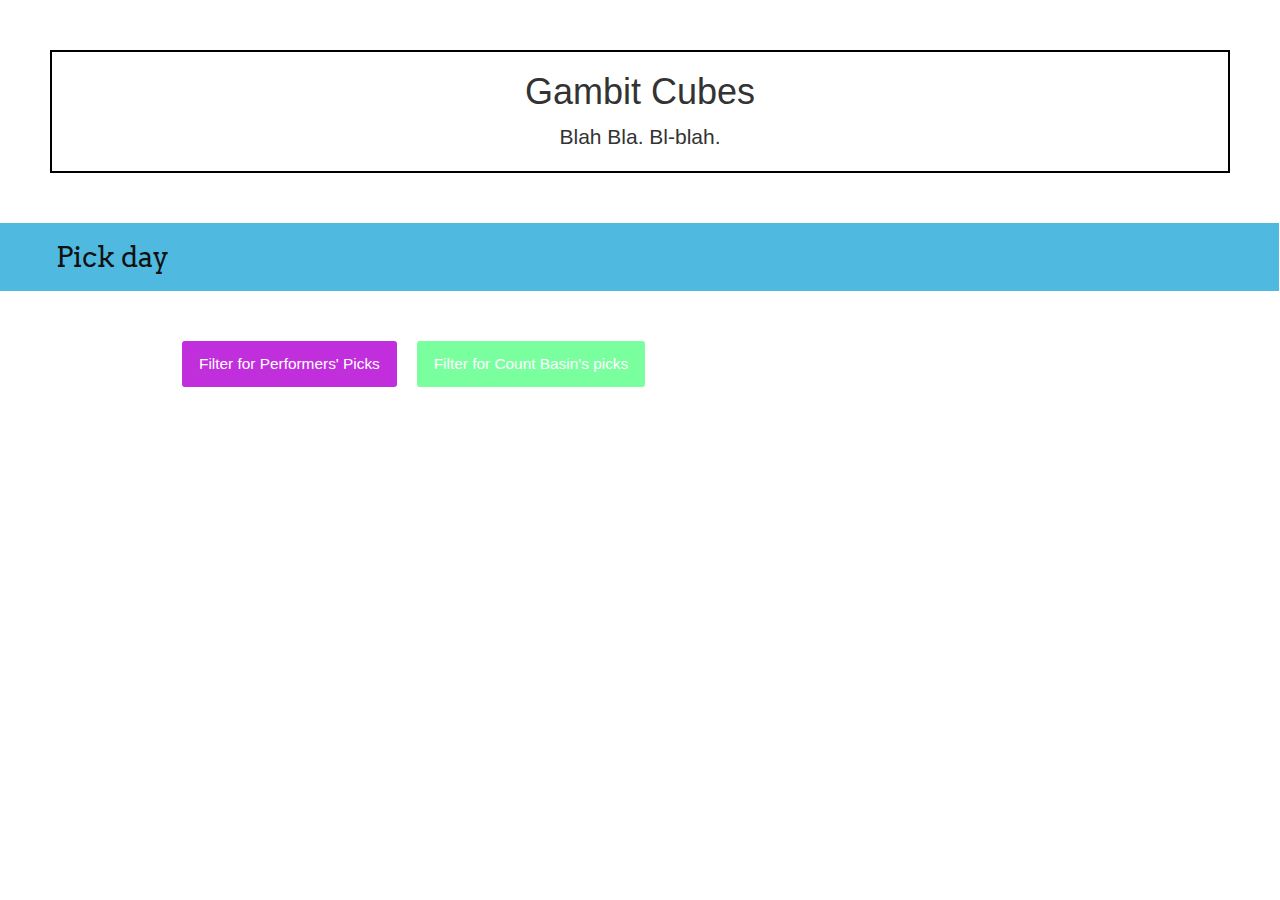
==== starter-template.html @ b2c6dfb7 "Add and style filter button for pick" ====
<!DOCTYPE html>

<html lang="en">
<head>
    <title>Gambit Cubes</title><!-- Bootstrap core CSS -->
    <link href="css/bootstrap/bootstrap.min.css" rel="stylesheet" type="text/css"><!-- Custom styles for this template -->
    <link href="css/starter-template.css" rel="stylesheet" type="text/css">

</head>


<body>
	

        
    <div class="starter-template">
        <h1>Gambit Cubes</h1>

        <p class="lead"Blah blah blah.<br>Blah Bla. Bl-blah.</p>
    </div>
	
	<section id="navigation">
			<div class="date_select_div">
			    <ul class="myMenu">
			    	<li><a href="#">Pick day</a>
				    	<ul>
				        	<li><a href="#">Friday,&nbsp;April 24</a></li>
				            <li><a href="#">Saturday,&nbsp;April 3 </a></li>
				    	</ul>
			    	</li>
		        </ul>
	        </div>

	
								
	        <div class="filters">
	            <button class="performer_pick_button">Filter for Performers' Picks</button>
	            <button class="count_basin_button">Filter for Count Basin's picks</button>
<!-- 	            <button class="band_btn cover_button">Filter for Cover Story subjects</button> -->
	        </div>
	        
	</section>
	
	
	
	<section id="cubes">

		<!-- Cubes for left column -->
		<div class="full_cube" id="day1">

            <div class="cube_column cubes_left">
		            
		            <h1 class="stage_name">Acura Stage</h1>
			      
			        <div class="band_box">
				        <div class="text">
			                <h3>5:15-7:00 PM</h3>
			                <h1>Friday headliner</h1>
				        </div>
		            </div>
		
		            <div class="band_box">
			            <div class="text">
				            <h3>3:10-4:35 PM</h3>
				            <h1>Ruben Blades & Roberta Delgado Orchestra</h1>
			            </div>
		            </div>
		
		            <div class="band_box_basin_pick">
			            <div class="text">
					        <h3>1:35-2:35 PM</h3>
			                <h1>Laura Mvula</h1>
			            </div>
		            </div>
		
		            <div class="band_box">
			            <div class="text">
				            <h3>12:20-1:10 PM</h3>
			                <h1>Wayne Toups</h1>
			            </div>
		            </div>
	            
		        </div>
		        
	<!-- Center column -->	        
	        <div class="cube_column cubes_two">
		        
		            <h1 class="stage_name">Samsung Galaxy Stage</h1>
	            
		        <div class="band_box_basin_pick">
				        <div class="text">
			                <h3>6:15-7:00 PM</h3>
			                <h1>Friday headliner</h1>
				        </div>
		            </div>

		            <div class="band_box">
			            <div class="text">
				            <h3>3:00-3:45 PM</h3>
			                <h1>Another Band</h1>
			            </div>
		            </div>		   

		            
		            <div class="band_box">
			            <div class="text">
				            <h3>1:20-2:10 PM</h3>
			                <h1>Band</h1>
			            </div>
		            </div>		            
		            
		            
		            
		            
            </div>

	        			        
	        <div class="cube_column cubes_right">
			        
			        <h1 class="stage_name">Congo Square Stage</h1>
			      
			        <div class="band_box_basin_pick">
			            <div class="text">
				            <h3>1:20-2:10 PM</h3>
			                <h1>Band</h1>
			            </div>
		            </div>
		
		            <div class="band_box_basin_pick">
			            <div class="text">
				            <h3>1:20-2:10 PM</h3>
			                <h1>Band</h1>
			            </div>
		            </div>
		
		            <div class="band_box">
			            <div class="text">
				            <h3>1:20-2:10 PM</h3>
			                <h1>Band</h1>
			            </div>
		            </div>
		
		            <div class="band_box">
			            <div class="text">
				            <h3>1:20-2:10 PM</h3>
			                <h1>Band</h1>
			            </div>
		            </div>
	        </div>

		</div>
		
<!-- Cubes for second day -->
		<div class="full_cube" id="day2">

            <div class="cubes_left">
		            
		            <h1 class="stage_name">Acura Stage</h1>
			      
			        <div class="band_box">
				        <div class="text">
			                <h3>5:15-7:00 PM</h3>
			                <h1>Saturday headliner</h1>
				        </div>
		            </div>
		
		            <div class="band_box">
			            <div class="text">
				            <h3>3:10-4:35 PM</h3>
				            <h1>Ruben Blades & Roberta Delgado Orchestra</h1>
			            </div>
		            </div>
		
		            <div class="band_box_basin_pick">
			            <div class="text">
					        <h3>1:35-2:35 PM</h3>
			                <h1>Laura Mvula</h1>
			            </div>
		            </div>
		
		            <div class="band_box">
			            <div class="text">
				            <h3>12:20-1:10 PM</h3>
			                <h1>Wayne Toups</h1>
			            </div>
		            </div>
	            
		        </div>
	        
	        <div class="cubes_two">
		            <h1 class="stage_name">Samsung Galaxy Stage</h1>
	            </div>
	        
			        
			        
	        <div class="cubes_right">
			        
			        <h1 class="stage_name">Congo Square Stage</h1>
			      
			        <div class="band_box_basin_pick">
				        <div class="band_name_box">		                Count Basin likes</div>
		                <div class="icon_box">
				            <div class="pick_box"></div>
			            </div>
		                
		            </div>
		
		            <div class="band_box_basin_pick">
<!-- 		            <div class="band count_basin"> -->
		                Band Count Basin likes
		            </div>
		
		            <div class="band_box">
			            <div class="band_name_box">
			                Band, Cover story subject. Include link to cover story.
			            </div>
			            <div class="icon_box">
				            <div class="g_box"></div>
			            </div>
		            </div>
		
		            <div class="band_box">
		                Band
		            </div>
		            
		            <div>test</div>d
	            			        
		        </div>
	        
		</div>

<!-- Cubes for third day -->
		<div class="full_cube" id="day3">

            <div class="cubes_left">
		            
		            <h1 class="stage_name">Acura Stage</h1>
			      
			        <div class="band_box">
				        <div class="text">
			                <h3>5:15-7:00 PM</h3>
			                <h1>Santana</h1>
				        </div>
		            </div>
		
		            <div class="band_box">
			            <div class="text">
				            <h3>3:10-4:35 PM</h3>
				            <h1>Ruben Blades & Roberta Delgado Orchestra</h1>
			            </div>
		            </div>
		
		            <div class="band_box_basin_pick">
			            <div class="text">
					        <h3>1:35-2:35 PM</h3>
			                <h1>Laura Mvula</h1>
			            </div>
		            </div>
		
		            <div class="band_box">
			            <div class="text">
				            <h3>12:20-1:10 PM</h3>
			                <h1>Wayne Toups</h1>
			            </div>
		            </div>
	            
		        </div>
	        
	        <div class="cubes_two">
		            <h1 class="stage_name">Samsung Galaxy Stage</h1>
	            </div>
	        
			        
			        
	        <div class="cubes_right">
			        
			        <h1 class="stage_name">Congo Square Stage</h1>
			      
			        <div class="band_box_basin_pick">
				        <div class="band_name_box">		                Count Basin likes</div>
		                <div class="icon_box">
				            <div class="pick_box"></div>
			            </div>
		                
		            </div>
		
		            <div class="band_box_basin_pick">
<!-- 		            <div class="band count_basin"> -->
		                Band Count Basin likes
		            </div>
		
		            <div class="band_box">
			            <div class="band_name_box">
			                Band, Cover story subject. Include link to cover story.
			            </div>
			            <div class="icon_box">
				            <div class="g_box"></div>
			            </div>
		            </div>
		
		            <div class="band_box">
		                Band
		            </div>
		            
		            <div>test</div>d
	            			        
		        </div>
	        
		</div>


	</section>
	
	
	
	
	
	        <!-- Bootstrap core JavaScript
    ================================================== -->
        <!-- Placed at the end of the document so the pages load faster -->
        <script src="js/jquery-1.11.1.min.js" type="text/javascript">
</script> <!--     <script src="../../dist/js/bootstrap.min.js"></script> -->
         <!-- IE10 viewport hack for Surface/desktop Windows 8 bug -->
        <!--     <script src="../../assets/js/ie10-viewport-bug-workaround.js"></script> -->
         <script src="js/jquery.js" type="text/javascript">
</script>
    </div>
	</section>
	
	
</body>
</html>
---- css/starter-template.css ----
/* Neat 1.7.0
 * http://neat.bourbon.io
 * Copyright 2012-2014 thoughtbot, inc.
 * MIT License */
@import url(http://fonts.googleapis.com/css?family=Arvo:400,700|Oswald:700);
html {
  -webkit-box-sizing: border-box;
  -moz-box-sizing: border-box;
  box-sizing: border-box; }

*, *:before, *:after {
  -webkit-box-sizing: inherit;
  -moz-box-sizing: inherit;
  box-sizing: inherit; }

body {
  background-color: white; }

.starter-template {
  /* 	padding-top:300px; */
  margin: 50px;
  border: 2px solid black;
  text-align: center; }

section#cubes {
  max-width: 68em;
  margin-left: auto;
  margin-right: auto; }
  section#cubes:after {
    content: "";
    display: table;
    clear: both; }
  section#cubes .cubes_left {
    height: 600px;
    background: #c6fdff; }
    @media screen and (max-width: 600px) {
      section#cubes .cubes_left {
        float: left;
        display: block;
        margin-right: 2.3576515979%;
        width: 100%; }
        section#cubes .cubes_left:last-child {
          margin-right: 0; } }
    @media screen and (min-width: 601px) {
      section#cubes .cubes_left {
        float: left;
        display: block;
        margin-right: 2.3576515979%;
        width: 31.7615656014%; }
        section#cubes .cubes_left:last-child {
          margin-right: 0; } }
  section#cubes .cubes_two {
    height: 600px;
    background: #c6fdff; }
    @media screen and (max-width: 600px) {
      section#cubes .cubes_two {
        float: left;
        display: block;
        margin-right: 2.3576515979%;
        width: 100%; }
        section#cubes .cubes_two:last-child {
          margin-right: 0; } }
    @media screen and (min-width: 601px) {
      section#cubes .cubes_two {
        float: left;
        display: block;
        margin-right: 2.3576515979%;
        width: 31.7615656014%; }
        section#cubes .cubes_two:last-child {
          margin-right: 0; } }
  section#cubes .cubes_right {
    height: 600px;
    background: #c6fdff; }
    @media screen and (max-width: 600px) {
      section#cubes .cubes_right {
        float: left;
        display: block;
        margin-right: 2.3576515979%;
        width: 100%; }
        section#cubes .cubes_right:last-child {
          margin-right: 0; } }
    @media screen and (min-width: 601px) {
      section#cubes .cubes_right {
        float: left;
        display: block;
        margin-right: 2.3576515979%;
        width: 31.7615656014%; }
        section#cubes .cubes_right:last-child {
          margin-right: 0; } }
  section#cubes .band_box {
    height: 100px;
    width: 100%;
    display: table;
    vertical-align: middle;
    text-align: center;
    background-color: #7BCAE8;
    background-image: -webkit-linear-gradient(#7BCAE8, #50b9e0);
    background-image: linear-gradient(#7BCAE8, #50b9e0); }
  section#cubes .band_box_basin_pick {
    height: 100px;
    width: 100%;
    display: table;
    vertical-align: middle;
    text-align: center;
    background-color: #adffc4;
    background-image: -webkit-linear-gradient(#adffc4, #7aff9f);
    background-image: linear-gradient(#adffc4, #7aff9f);
    background-image: url("http://placehold.it/65x65");
    background-repeat: no-repeat;
    background-position: 95% 10%;
    background-image: url("http://placehold.it/65x65");
    /* fallback */
    background-repeat: no-repeat;
    background-image: url("http://placehold.it/65x65"), -webkit-gradient(linear, left top, left bottom, from(#adffc4), to(#7aff9f));
    /* Saf4+, Chrome */
    /*
    /*
    	background-image: url(IMAGE_URL), -webkit-linear-gradient(top, #6cab26, #6ceb86); /* Chrome 10+, Saf5.1+ */
    background-image: url(IMAGE_URL), -moz-linear-gradient(top, #6cab26, #6ceb86);
    /* FF3.6+ */
    background-image: url(IMAGE_URL), -ms-linear-gradient(top, #6cab26, #6ceb86);
    /* IE10 */
    background-image: url(IMAGE_URL), -o-linear-gradient(top, #6cab26, #6ceb86);
    /* Opera 11.10+ */
    background-image: url(IMAGE_URL), linear-gradient(top bottom, #6cab26, #6ceb86);
    /* W3C */ }
  section#cubes .text {
    display: table-cell;
    vertical-align: middle; }
  section#cubes h3 {
    font-size: 1.1em;
    text-align: center;
    line-height: .5em;
    font-family: "Arvo", serif;
    font-weight: 700; }
  section#cubes h1 {
    font-size: 2em;
    line-height: 1em;
    font-family: "Oswald", sans-serif; }

.full_cube {
  display: none; }

.band_name_box {
  float: left;
  width: 80%;
  background: gray; }

.icon_box {
  float: right;
  width: 20%;
  height: 90%; }

.g_box {
  content: url(/img/G.svg); }

.pick_box {
  content: url(/img/check.svg);
  width: 100%; }

h1.stage_name {
  font-family: "Arvo", serif;
  font: 400;
  color: #50b9e0;
  text-align: center; }

.date_select_div {
  height: 100px;
  width: 100%; }

/* .myMenu is the class for the whole menu */
.myMenu {
  margin: 0;
  padding: 0;
  width: 100%;
  font-size: 2em;
  font-family: "Arvo", serif;
  font-weight: 400;
  color: white;
  background-color: #7BCAE8; }

/* li is the top level box, the first one you see */
li {
  width: 100%;
  list-style: none;
  float: left;
  font: 12px Arial, Helvetica, sans-serif #111;
  /* li ul is the container for the boxes that come out when the top box is expanded */ }
  li a:link, li a:visited {
    display: block;
    text-decoration: none;
    background-color: #50b9e0;
    padding: 0.5em 2em;
    margin: 0;
    border-right: 1px solid #fff;
    color: #111; }
  li ul {
    width: 100%;
    position: absolute;
    visibility: hidden;
    border-top: 1px solid #fff;
    margin: 0;
    padding: 0; }
    li ul li {
      display: inline;
      float: none; }
      li ul li a:link, li ul li .myMenu li ul li a:visited {
        background-color: #7BCAE8;
        width: auto; }

.myMenu li ul li a:link, .myMenu li ul li a:visited {
  background-color: #7BCAE8;
  width: auto; }

.myMenu li ul li a:hover {
  background-color: #2296c2; }

.filters {
  max-width: 68em;
  margin-left: auto;
  margin-right: auto;
  background-color: white;
  padding: 10px; }
  .filters:after {
    content: "";
    display: table;
    clear: both; }

.band_btn, .count_basin_button, .count_basin_button_clicked, .performer_pick_button, .performer_pick_button_clicked {
  font-size: 1.1em;
  color: white;
  background-color: #50b9e0;
  border: 1 pt;
  border-radius: 3px;
  border-style: solid;
  border-color: #50b9e0;
  padding: 10px 15px 10px 15px;
  margin: 8px; }

.count_basin_button, .count_basin_button_clicked {
  background-color: #7aff9f;
  border-color: #7aff9f; }

.count_basin_button_clicked {
  color: #7aff9f;
  background-color: white; }

.performer_pick_button, .performer_pick_button_clicked {
  background-color: #c12fdd;
  border-color: #c12fdd; }

.performer_pick_button_clicked {
  color: #c12fdd;
  background-color: white; }
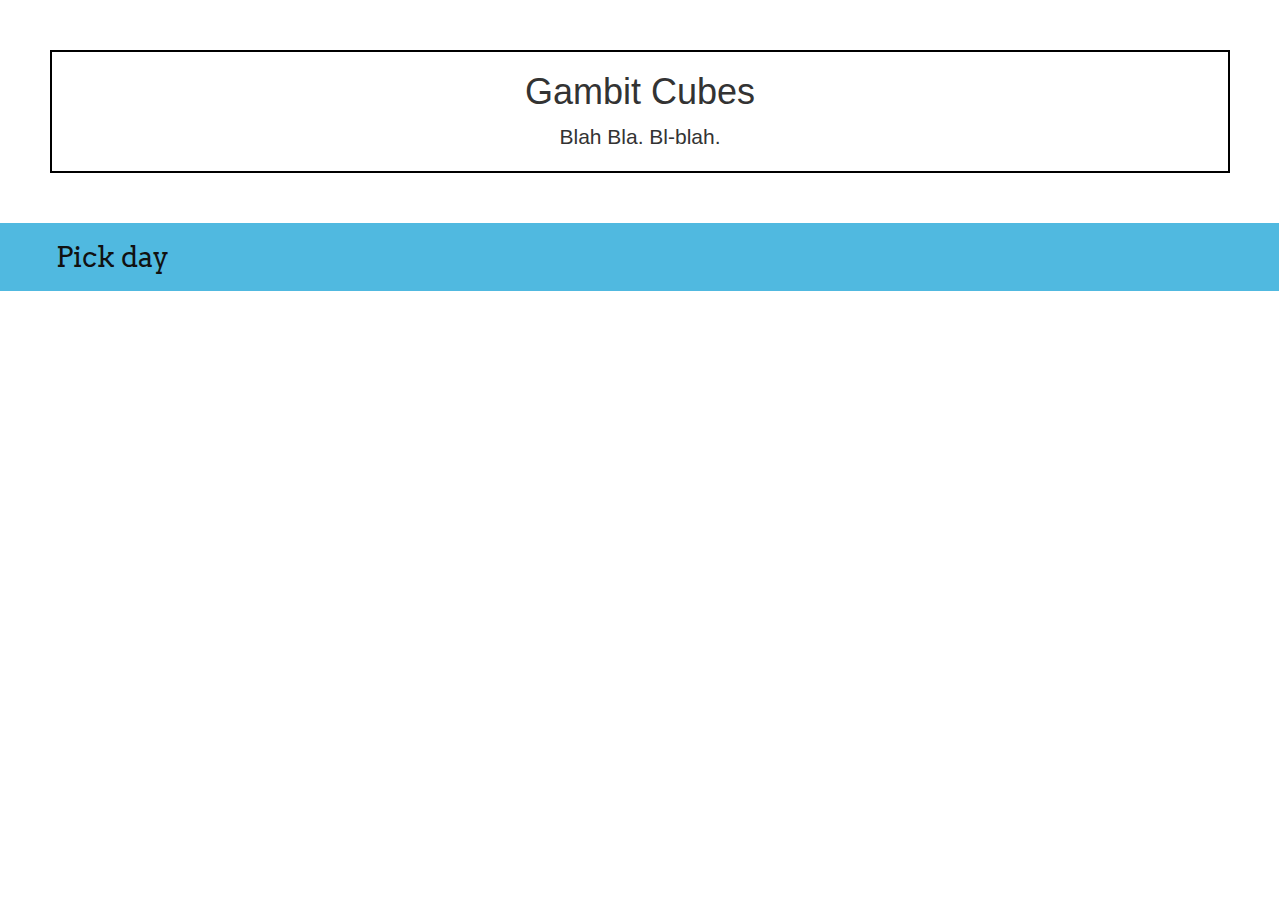
==== commit 8454435f: "xx" ====
--- a/starter-template.html
+++ b/starter-template.html
@@ -79,6 +79,14 @@
 			                <h1>Wayne Toups</h1>
 			            </div>
 		            </div>
+		            
+		            <div class="band_box_performer_pick">
+			            <div class="text">
+				            <h3>12:20-1:10 PM</h3>
+			                <h1>Big Ron</h1>
+			            </div>
+		            </div>
+
 	            
 		        </div>
 		        
--- a/css/starter-template.css
+++ b/css/starter-template.css
@@ -1,7 +1,3 @@
-/* Neat 1.7.0
- * http://neat.bourbon.io
- * Copyright 2012-2014 thoughtbot, inc.
- * MIT License */
 @import url(http://fonts.googleapis.com/css?family=Arvo:400,700|Oswald:700);
 html {
   -webkit-box-sizing: border-box;
@@ -26,10 +22,10 @@
   max-width: 68em;
   margin-left: auto;
   margin-right: auto; }
-  section#cubes:after {
+  section#cubes::after {
+    clear: both;
     content: "";
-    display: table;
-    clear: both; }
+    display: table; }
   section#cubes .cubes_left {
     height: 600px;
     background: #c6fdff; }
@@ -105,25 +101,18 @@
     background-color: #adffc4;
     background-image: -webkit-linear-gradient(#adffc4, #7aff9f);
     background-image: linear-gradient(#adffc4, #7aff9f);
-    background-image: url("http://placehold.it/65x65");
+    background-image: url(CountBasin.svg);
     background-repeat: no-repeat;
-    background-position: 95% 10%;
-    background-image: url("http://placehold.it/65x65");
-    /* fallback */
-    background-repeat: no-repeat;
-    background-image: url("http://placehold.it/65x65"), -webkit-gradient(linear, left top, left bottom, from(#adffc4), to(#7aff9f));
-    /* Saf4+, Chrome */
-    /*
-    /*
-    	background-image: url(IMAGE_URL), -webkit-linear-gradient(top, #6cab26, #6ceb86); /* Chrome 10+, Saf5.1+ */
-    background-image: url(IMAGE_URL), -moz-linear-gradient(top, #6cab26, #6ceb86);
-    /* FF3.6+ */
-    background-image: url(IMAGE_URL), -ms-linear-gradient(top, #6cab26, #6ceb86);
-    /* IE10 */
-    background-image: url(IMAGE_URL), -o-linear-gradient(top, #6cab26, #6ceb86);
-    /* Opera 11.10+ */
-    background-image: url(IMAGE_URL), linear-gradient(top bottom, #6cab26, #6ceb86);
-    /* W3C */ }
+    background-position: 95% 10%; }
+  section#cubes .band_box_performer_pick {
+    height: 100px;
+    width: 100%;
+    display: table;
+    vertical-align: middle;
+    text-align: center;
+    background-color: #ce5be4;
+    background-image: -webkit-linear-gradient(#ce5be4, #c12fdd);
+    background-image: linear-gradient(#ce5be4, #c12fdd); }
   section#cubes .text {
     display: table-cell;
     vertical-align: middle; }
@@ -221,10 +210,10 @@
   margin-right: auto;
   background-color: white;
   padding: 10px; }
-  .filters:after {
+  .filters::after {
+    clear: both;
     content: "";
-    display: table;
-    clear: both; }
+    display: table; }
 
 .band_btn, .count_basin_button, .count_basin_button_clicked, .performer_pick_button, .performer_pick_button_clicked {
   font-size: 1.1em;
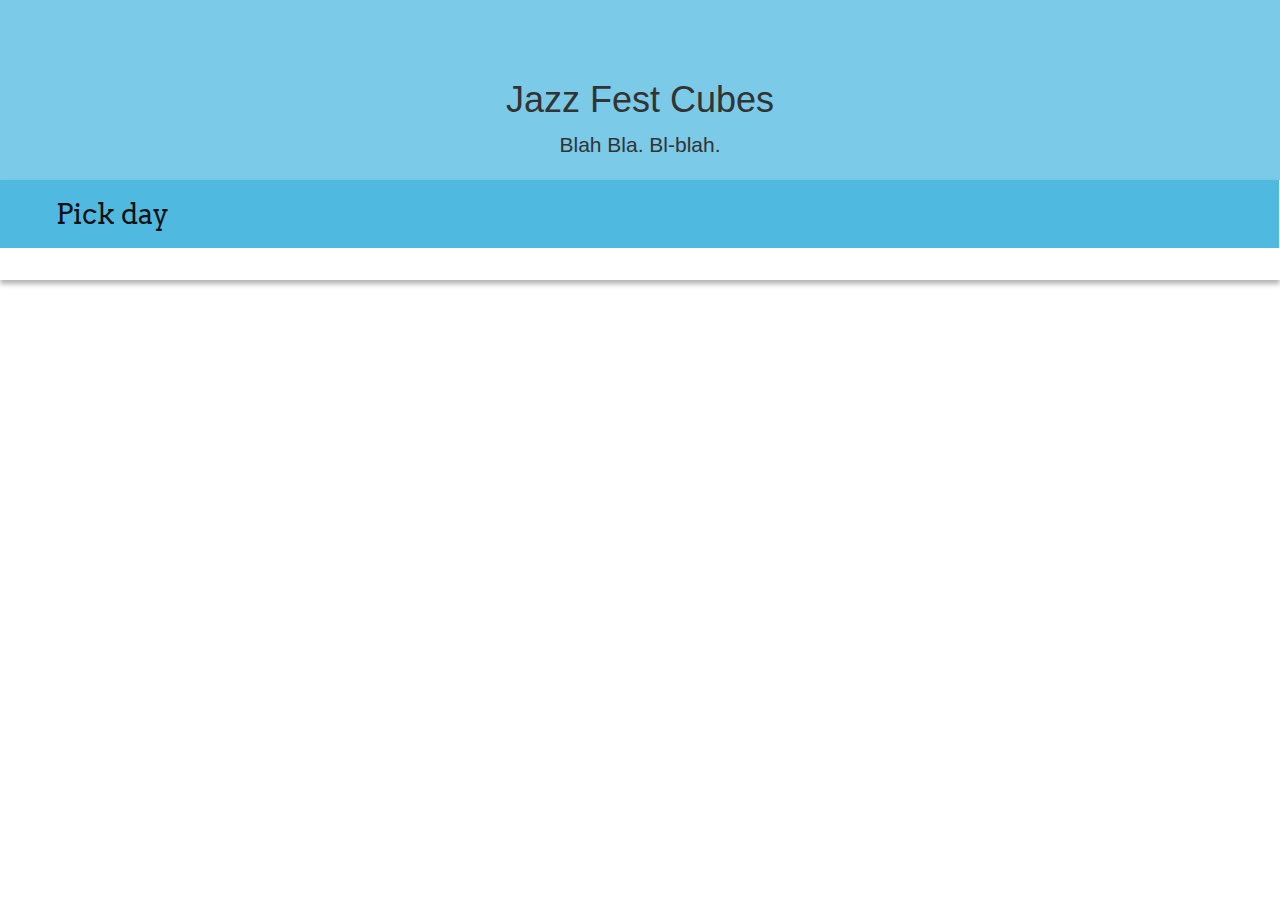
==== commit f09ed5c7: "Header fixed and stays in background" ====
--- a/starter-template.html
+++ b/starter-template.html
@@ -13,312 +13,702 @@
 	
 
         
-    <div class="starter-template">
-        <h1>Gambit Cubes</h1>
+    <header>
+        <h1>Jazz Fest Cubes </h1>
 
         <p class="lead"Blah blah blah.<br>Blah Bla. Bl-blah.</p>
-    </div>
-	
-	<section id="navigation">
-			<div class="date_select_div">
-			    <ul class="myMenu">
-			    	<li><a href="#">Pick day</a>
-				    	<ul>
-				        	<li><a href="#">Friday,&nbsp;April 24</a></li>
-				            <li><a href="#">Saturday,&nbsp;April 3 </a></li>
-				    	</ul>
-			    	</li>
-		        </ul>
-	        </div>
-
-	
-								
-	        <div class="filters">
-	            <button class="performer_pick_button">Filter for Performers' Picks</button>
-	            <button class="count_basin_button">Filter for Count Basin's picks</button>
-<!-- 	            <button class="band_btn cover_button">Filter for Cover Story subjects</button> -->
-	        </div>
-	        
-	</section>
-	
-	
-	
-	<section id="cubes">
-
-		<!-- Cubes for left column -->
-		<div class="full_cube" id="day1">
-
-            <div class="cube_column cubes_left">
-		            
-		            <h1 class="stage_name">Acura Stage</h1>
-			      
-			        <div class="band_box">
-				        <div class="text">
-			                <h3>5:15-7:00 PM</h3>
-			                <h1>Friday headliner</h1>
-				        </div>
-		            </div>
-		
-		            <div class="band_box">
-			            <div class="text">
-				            <h3>3:10-4:35 PM</h3>
-				            <h1>Ruben Blades & Roberta Delgado Orchestra</h1>
-			            </div>
-		            </div>
-		
-		            <div class="band_box_basin_pick">
-			            <div class="text">
-					        <h3>1:35-2:35 PM</h3>
-			                <h1>Laura Mvula</h1>
-			            </div>
-		            </div>
-		
-		            <div class="band_box">
-			            <div class="text">
-				            <h3>12:20-1:10 PM</h3>
-			                <h1>Wayne Toups</h1>
-			            </div>
-		            </div>
-		            
-		            <div class="band_box_performer_pick">
-			            <div class="text">
-				            <h3>12:20-1:10 PM</h3>
-			                <h1>Big Ron</h1>
-			            </div>
-		            </div>
-
-	            
+    </header>
+    
+    <section class="non_header_elements">
+	
+		<section class="navigation">
+				<div class="date_select_div">
+				    <ul class="myMenu">
+				    	<li><a href="#">Pick day</a>
+					    	<ul>
+					        	<li><a href="#">Friday,&nbsp;April 24</a></li>
+					            <li><a href="#">Saturday,&nbsp;April 3 </a></li>
+					    	</ul>
+				    	</li>
+			        </ul>
+		        </div>
+	
+		
+									
+		        <div class="filters">
+		            <button class="performer_pick_button">Filter for Performers' Picks</button>
+		            <button class="count_basin_button">Filter for Count Basin's picks</button>
+	<!-- 	            <button class="band_btn cover_button">Filter for Cover Story subjects</button> -->
 		        </div>
 		        
-	<!-- Center column -->	        
-	        <div class="cube_column cubes_two">
+		</section>
+		
+		<section id="cubes">
+
+			<div class="full_cube" id="day1">
+				
+				<section class="cubes_row">
+	
+		            <div class="cube_column cubes_left">
+				            
+				            <h1 class="stage_name">Acura Stage</h1>
+					      
+					        <div class="band_box">
+						        <div class="text">
+					                <h3>5:15-7:00 PM</h3>
+					                <h1>Friday headliner</h1>
+						        </div>
+				            </div>
+				
+				            <div class="band_box">
+					            <div class="text">
+						            <h3>3:10-4:35 PM</h3>
+						            <h1>Ruben Blades & Roberta Delgado Orchestra</h1>
+					            </div>
+				            </div>
+				
+				            <div class="band_box_basin_pick">
+					            <div class="text">
+							        <h3>1:35-2:35 PM</h3>
+					                <h1>Laura Mvula</h1>
+					            </div>
+				            </div>
+				
+				            <div class="band_box">
+					            <div class="text">
+						            <h3>12:20-1:10 PM</h3>
+					                <h1>Wayne Toups</h1>
+					            </div>
+				            </div>
+				            
+				            <div class="band_box_performer_pick">
+					            <div class="text">
+						            <h3>12:20-1:10 PM</h3>
+					                <h1>Big Ron</h1>
+					            </div>
+				            </div>
+		
+			            
+				        </div>
+			        
+			        <div class="cube_column cubes_two">
+				        
+				            <h1 class="stage_name">Samsung Galaxy Stage</h1>
+			            
+				        <div class="band_box_basin_pick">
+						        <div class="text">
+					                <h3>6:15-7:00 PM</h3>
+					                <h1>Friday headliner</h1>
+						        </div>
+				            </div>
+		
+				            <div class="band_box">
+					            <div class="text">
+						            <h3>3:00-3:45 PM</h3>
+					                <h1>Another Band</h1>
+					            </div>
+				            </div>		   
+		
+				            
+				            <div class="band_box">
+					            <div class="text">
+						            <h3>1:20-2:10 PM</h3>
+					                <h1>Band</h1>
+					            </div>
+				            </div>		            
+				            
+				            
+				            
+				            
+		            </div>
+	
+			        <div class="cube_column cubes_right">
+					        
+					        <h1 class="stage_name">Congo Square Stage</h1>
+					      
+					        <div class="band_box_basin_pick">
+					            <div class="text">
+						            <h3>1:20-2:10 PM</h3>
+					                <h1>Band</h1>
+					            </div>
+				            </div>
+				
+				            <div class="band_box_basin_pick">
+					            <div class="text">
+						            <h3>1:20-2:10 PM</h3>
+					                <h1>Band</h1>
+					            </div>
+				            </div>
+				
+				            <div class="band_box">
+					            <div class="text">
+						            <h3>1:20-2:10 PM</h3>
+					                <h1>Band</h1>
+					            </div>
+				            </div>
+				
+				            <div class="band_box">
+					            <div class="text">
+						            <h3>1:20-2:10 PM</h3>
+					                <h1>Band</h1>
+					            </div>
+				            </div>
+			        </div>
+		        	        
+		            <div class="cube_column cubes_4">
+				            
+				            <h1 class="stage_name">Stage 4</h1>
+					      
+					        <div class="band_box">
+						        <div class="text">
+					                <h3>5:15-7:00 PM</h3>
+					                <h1>Friday headliner</h1>
+						        </div>
+				            </div>
+				
+				            <div class="band_box">
+					            <div class="text">
+						            <h3>3:10-4:35 PM</h3>
+						            <h1>Ruben Blades & Roberta Delgado Orchestra</h1>
+					            </div>
+				            </div>
+				
+				            <div class="band_box_basin_pick">
+					            <div class="text">
+							        <h3>1:35-2:35 PM</h3>
+					                <h1>Laura Mvula</h1>
+					            </div>
+				            </div>
+				
+				            <div class="band_box">
+					            <div class="text">
+						            <h3>12:20-1:10 PM</h3>
+					                <h1>Wayne Toups</h1>
+					            </div>
+				            </div>
+				            
+				            <div class="band_box_performer_pick">
+					            <div class="text">
+						            <h3>12:20-1:10 PM</h3>
+					                <h1>Big Ron</h1>
+					            </div>
+				            </div>
+		
+			            
+				        </div>
+		            
+				</section>
+				
+				
+				<section class="cubes_row">
+	
+		            <div class="cube_column cubes_5">
+				            
+				            <h1 class="stage_name">Stage 5</h1>
+					      
+					        <div class="band_box">
+						        <div class="text">
+					                <h3>5:15-7:00 PM</h3>
+					                <h1>Friday headliner</h1>
+						        </div>
+				            </div>
+				
+				            <div class="band_box">
+					            <div class="text">
+						            <h3>3:10-4:35 PM</h3>
+						            <h1>Ruben Blades & Roberta Delgado Orchestra</h1>
+					            </div>
+				            </div>
+				
+				            <div class="band_box_basin_pick">
+					            <div class="text">
+							        <h3>1:35-2:35 PM</h3>
+					                <h1>Laura Mvula</h1>
+					            </div>
+				            </div>
+				
+				            <div class="band_box">
+					            <div class="text">
+						            <h3>12:20-1:10 PM</h3>
+					                <h1>Wayne Toups</h1>
+					            </div>
+				            </div>
+				            
+				            <div class="band_box_performer_pick">
+					            <div class="text">
+						            <h3>12:20-1:10 PM</h3>
+					                <h1>Big Ron</h1>
+					            </div>
+				            </div>
+		
+			            
+				        </div>
+	            
+		            <div class="cube_column cubes_6">
+				            
+				            <h1 class="stage_name">Stage 6</h1>
+					      
+					        <div class="band_box">
+						        <div class="text">
+					                <h3>5:15-7:00 PM</h3>
+					                <h1>Friday headliner</h1>
+						        </div>
+				            </div>
+				
+				            <div class="band_box">
+					            <div class="text">
+						            <h3>3:10-4:35 PM</h3>
+						            <h1>Ruben Blades & Roberta Delgado Orchestra</h1>
+					            </div>
+				            </div>
+				
+				            <div class="band_box_basin_pick">
+					            <div class="text">
+							        <h3>1:35-2:35 PM</h3>
+					                <h1>Laura Mvula</h1>
+					            </div>
+				            </div>
+				
+				            <div class="band_box">
+					            <div class="text">
+						            <h3>12:20-1:10 PM</h3>
+					                <h1>Wayne Toups</h1>
+					            </div>
+				            </div>
+				            
+				            <div class="band_box_performer_pick">
+					            <div class="text">
+						            <h3>12:20-1:10 PM</h3>
+					                <h1>Big Ron</h1>
+					            </div>
+				            </div>
+		
+			            
+				        </div>
+		            
+		            <div class="cube_column cubes_7">
+				            
+				            <h1 class="stage_name">Stage 7</h1>
+					      
+					        <div class="band_box">
+						        <div class="text">
+					                <h3>5:15-7:00 PM</h3>
+					                <h1>Friday headliner</h1>
+						        </div>
+				            </div>
+				
+				            <div class="band_box">
+					            <div class="text">
+						            <h3>3:10-4:35 PM</h3>
+						            <h1>Ruben Blades & Roberta Delgado Orchestra</h1>
+					            </div>
+				            </div>
+				
+				            <div class="band_box_basin_pick">
+					            <div class="text">
+							        <h3>1:35-2:35 PM</h3>
+					                <h1>Laura Mvula</h1>
+					            </div>
+				            </div>
+				
+				            <div class="band_box">
+					            <div class="text">
+						            <h3>12:20-1:10 PM</h3>
+					                <h1>Wayne Toups</h1>
+					            </div>
+				            </div>
+				            
+				            <div class="band_box_performer_pick">
+					            <div class="text">
+						            <h3>12:20-1:10 PM</h3>
+					                <h1>Big Ron</h1>
+					            </div>
+				            </div>
+		
+			            
+				        </div>
+	            
+		            <div class="cube_column cubes_8">
+				            
+				            <h1 class="stage_name">Stage 8</h1>
+					      
+					        <div class="band_box">
+						        <div class="text">
+					                <h3>5:15-7:00 PM</h3>
+					                <h1>Friday headliner</h1>
+						        </div>
+				            </div>
+				
+				            <div class="band_box">
+					            <div class="text">
+						            <h3>3:10-4:35 PM</h3>
+						            <h1>Ruben Blades & Roberta Delgado Orchestra</h1>
+					            </div>
+				            </div>
+				
+				            <div class="band_box_basin_pick">
+					            <div class="text">
+							        <h3>1:35-2:35 PM</h3>
+					                <h1>Laura Mvula</h1>
+					            </div>
+				            </div>
+				
+				            <div class="band_box">
+					            <div class="text">
+						            <h3>12:20-1:10 PM</h3>
+					                <h1>Wayne Toups</h1>
+					            </div>
+				            </div>
+				            
+				            <div class="band_box_performer_pick">
+					            <div class="text">
+						            <h3>12:20-1:10 PM</h3>
+					                <h1>Big Ron</h1>
+					            </div>
+				            </div>
+		
+			            
+				        </div>
+		            
+				</section>
+				
+	
+				<section class="cubes_row">
+	            
+		            <div class="cube_column cubes_9">
+				            
+				            <h1 class="stage_name">Stage 9</h1>
+					      
+					        <div class="band_box">
+						        <div class="text">
+					                <h3>5:15-7:00 PM</h3>
+					                <h1>Friday headliner</h1>
+						        </div>
+				            </div>
+				
+				            <div class="band_box">
+					            <div class="text">
+						            <h3>3:10-4:35 PM</h3>
+						            <h1>Ruben Blades & Roberta Delgado Orchestra</h1>
+					            </div>
+				            </div>
+				
+				            <div class="band_box_basin_pick">
+					            <div class="text">
+							        <h3>1:35-2:35 PM</h3>
+					                <h1>Laura Mvula</h1>
+					            </div>
+				            </div>
+				
+				            <div class="band_box">
+					            <div class="text">
+						            <h3>12:20-1:10 PM</h3>
+					                <h1>Wayne Toups</h1>
+					            </div>
+				            </div>
+				            
+				            <div class="band_box_performer_pick">
+					            <div class="text">
+						            <h3>12:20-1:10 PM</h3>
+					                <h1>Big Ron</h1>
+					            </div>
+				            </div>
+		
+			            
+				        </div>
+					            
+		            <div class="cube_column cubes_10">
+				            
+				            <h1 class="stage_name">Stage 10</h1>
+					      
+					        <div class="band_box">
+						        <div class="text">
+					                <h3>5:15-7:00 PM</h3>
+					                <h1>Friday headliner</h1>
+						        </div>
+				            </div>
+				
+				            <div class="band_box">
+					            <div class="text">
+						            <h3>3:10-4:35 PM</h3>
+						            <h1>Ruben Blades & Roberta Delgado Orchestra</h1>
+					            </div>
+				            </div>
+				
+				            <div class="band_box_basin_pick">
+					            <div class="text">
+							        <h3>1:35-2:35 PM</h3>
+					                <h1>Laura Mvula</h1>
+					            </div>
+				            </div>
+				
+				            <div class="band_box">
+					            <div class="text">
+						            <h3>12:20-1:10 PM</h3>
+					                <h1>Wayne Toups</h1>
+					            </div>
+				            </div>
+				            
+				            <div class="band_box_performer_pick">
+					            <div class="text">
+						            <h3>12:20-1:10 PM</h3>
+					                <h1>Big Ron</h1>
+					            </div>
+				            </div>
+		
+			            
+				        </div>
+	            
+		            <div class="cube_column cubes_11">
+				            
+				            <h1 class="stage_name">Stage 11</h1>
+					      
+					        <div class="band_box">
+						        <div class="text">
+					                <h3>5:15-7:00 PM</h3>
+					                <h1>Friday headliner</h1>
+						        </div>
+				            </div>
+				
+				            <div class="band_box">
+					            <div class="text">
+						            <h3>3:10-4:35 PM</h3>
+						            <h1>Ruben Blades & Roberta Delgado Orchestra</h1>
+					            </div>
+				            </div>
+				
+				            <div class="band_box_basin_pick">
+					            <div class="text">
+							        <h3>1:35-2:35 PM</h3>
+					                <h1>Laura Mvula</h1>
+					            </div>
+				            </div>
+				
+				            <div class="band_box">
+					            <div class="text">
+						            <h3>12:20-1:10 PM</h3>
+					                <h1>Wayne Toups</h1>
+					            </div>
+				            </div>
+				            
+				            <div class="band_box_performer_pick">
+					            <div class="text">
+						            <h3>12:20-1:10 PM</h3>
+					                <h1>Big Ron</h1>
+					            </div>
+				            </div>
+		
+			            
+				        </div>
+	            
+		            <div class="cube_column cubes_12">
+				            
+				            <h1 class="stage_name">Stage 12</h1>
+					      
+					        <div class="band_box">
+						        <div class="text">
+					                <h3>5:15-7:00 PM</h3>
+					                <h1>Friday headliner</h1>
+						        </div>
+				            </div>
+				
+				            <div class="band_box">
+					            <div class="text">
+						            <h3>3:10-4:35 PM</h3>
+						            <h1>Ruben Blades & Roberta Delgado Orchestra</h1>
+					            </div>
+				            </div>
+				
+				            <div class="band_box_basin_pick">
+					            <div class="text">
+							        <h3>1:35-2:35 PM</h3>
+					                <h1>Laura Mvula</h1>
+					            </div>
+				            </div>
+				
+				            <div class="band_box">
+					            <div class="text">
+						            <h3>12:20-1:10 PM</h3>
+					                <h1>Wayne Toups</h1>
+					            </div>
+				            </div>
+				            
+				            <div class="band_box_performer_pick">
+					            <div class="text">
+						            <h3>12:20-1:10 PM</h3>
+					                <h1>Big Ron</h1>
+					            </div>
+				            </div>
+		
+			            
+				        </div>
+		            
+	            </section>
+	            
+			</div>
+		
+			<!-- Cubes for second day -->
+			<div class="full_cube" id="day2">
+	
+	            <div class="cubes_left">
+			            
+			            <h1 class="stage_name">Acura Stage</h1>
+				      
+				        <div class="band_box">
+					        <div class="text">
+				                <h3>5:15-7:00 PM</h3>
+				                <h1>Saturday headliner</h1>
+					        </div>
+			            </div>
+			
+			            <div class="band_box">
+				            <div class="text">
+					            <h3>3:10-4:35 PM</h3>
+					            <h1>Ruben Blades & Roberta Delgado Orchestra</h1>
+				            </div>
+			            </div>
+			
+			            <div class="band_box_basin_pick">
+				            <div class="text">
+						        <h3>1:35-2:35 PM</h3>
+				                <h1>Laura Mvula</h1>
+				            </div>
+			            </div>
+			
+			            <div class="band_box">
+				            <div class="text">
+					            <h3>12:20-1:10 PM</h3>
+				                <h1>Wayne Toups</h1>
+				            </div>
+			            </div>
+		            
+			        </div>
 		        
-		            <h1 class="stage_name">Samsung Galaxy Stage</h1>
-	            
-		        <div class="band_box_basin_pick">
-				        <div class="text">
-			                <h3>6:15-7:00 PM</h3>
-			                <h1>Friday headliner</h1>
-				        </div>
+		        <div class="cubes_two">
+			            <h1 class="stage_name">Samsung Galaxy Stage</h1>
 		            </div>
-
-		            <div class="band_box">
-			            <div class="text">
-				            <h3>3:00-3:45 PM</h3>
-			                <h1>Another Band</h1>
-			            </div>
-		            </div>		   
-
+		        
+				        
+				        
+		        <div class="cubes_right">
+				        
+				        <h1 class="stage_name">Congo Square Stage</h1>
+				      
+				        <div class="band_box_basin_pick">
+					        <div class="band_name_box">		                Count Basin likes</div>
+			                <div class="icon_box">
+					            <div class="pick_box"></div>
+				            </div>
+			                
+			            </div>
+			
+			            <div class="band_box_basin_pick">
+	<!-- 		            <div class="band count_basin"> -->
+			                Band Count Basin likes
+			            </div>
+			
+			            <div class="band_box">
+				            <div class="band_name_box">
+				                Band, Cover story subject. Include link to cover story.
+				            </div>
+				            <div class="icon_box">
+					            <div class="g_box"></div>
+				            </div>
+			            </div>
+			
+			            <div class="band_box">
+			                Band
+			            </div>
+			            
+			            <div>test</div>d
+		            			        
+			        </div>
+		        
+			</div>
+
+			<!-- Cubes for third day -->
+			<div class="full_cube" id="day3">
+	
+	            <div class="cubes_left">
+			            
+			            <h1 class="stage_name">Acura Stage</h1>
+				      
+				        <div class="band_box">
+					        <div class="text">
+				                <h3>5:15-7:00 PM</h3>
+				                <h1>Santana</h1>
+					        </div>
+			            </div>
+			
+			            <div class="band_box">
+				            <div class="text">
+					            <h3>3:10-4:35 PM</h3>
+					            <h1>Ruben Blades & Roberta Delgado Orchestra</h1>
+				            </div>
+			            </div>
+			
+			            <div class="band_box_basin_pick">
+				            <div class="text">
+						        <h3>1:35-2:35 PM</h3>
+				                <h1>Laura Mvula</h1>
+				            </div>
+			            </div>
+			
+			            <div class="band_box">
+				            <div class="text">
+					            <h3>12:20-1:10 PM</h3>
+				                <h1>Wayne Toups</h1>
+				            </div>
+			            </div>
 		            
-		            <div class="band_box">
-			            <div class="text">
-				            <h3>1:20-2:10 PM</h3>
-			                <h1>Band</h1>
-			            </div>
-		            </div>		            
-		            
-		            
-		            
-		            
-            </div>
-
-	        			        
-	        <div class="cube_column cubes_right">
-			        
-			        <h1 class="stage_name">Congo Square Stage</h1>
-			      
-			        <div class="band_box_basin_pick">
-			            <div class="text">
-				            <h3>1:20-2:10 PM</h3>
-			                <h1>Band</h1>
-			            </div>
+			        </div>
+		        
+		        <div class="cubes_two">
+			            <h1 class="stage_name">Samsung Galaxy Stage</h1>
 		            </div>
-		
-		            <div class="band_box_basin_pick">
-			            <div class="text">
-				            <h3>1:20-2:10 PM</h3>
-			                <h1>Band</h1>
-			            </div>
-		            </div>
-		
-		            <div class="band_box">
-			            <div class="text">
-				            <h3>1:20-2:10 PM</h3>
-			                <h1>Band</h1>
-			            </div>
-		            </div>
-		
-		            <div class="band_box">
-			            <div class="text">
-				            <h3>1:20-2:10 PM</h3>
-			                <h1>Band</h1>
-			            </div>
-		            </div>
-	        </div>
-
-		</div>
-		
-<!-- Cubes for second day -->
-		<div class="full_cube" id="day2">
-
-            <div class="cubes_left">
-		            
-		            <h1 class="stage_name">Acura Stage</h1>
-			      
-			        <div class="band_box">
-				        <div class="text">
-			                <h3>5:15-7:00 PM</h3>
-			                <h1>Saturday headliner</h1>
-				        </div>
-		            </div>
-		
-		            <div class="band_box">
-			            <div class="text">
-				            <h3>3:10-4:35 PM</h3>
-				            <h1>Ruben Blades & Roberta Delgado Orchestra</h1>
-			            </div>
-		            </div>
-		
-		            <div class="band_box_basin_pick">
-			            <div class="text">
-					        <h3>1:35-2:35 PM</h3>
-			                <h1>Laura Mvula</h1>
-			            </div>
-		            </div>
-		
-		            <div class="band_box">
-			            <div class="text">
-				            <h3>12:20-1:10 PM</h3>
-			                <h1>Wayne Toups</h1>
-			            </div>
-		            </div>
-	            
-		        </div>
-	        
-	        <div class="cubes_two">
-		            <h1 class="stage_name">Samsung Galaxy Stage</h1>
-	            </div>
-	        
-			        
-			        
-	        <div class="cubes_right">
-			        
-			        <h1 class="stage_name">Congo Square Stage</h1>
-			      
-			        <div class="band_box_basin_pick">
-				        <div class="band_name_box">		                Count Basin likes</div>
-		                <div class="icon_box">
-				            <div class="pick_box"></div>
-			            </div>
-		                
-		            </div>
-		
-		            <div class="band_box_basin_pick">
-<!-- 		            <div class="band count_basin"> -->
-		                Band Count Basin likes
-		            </div>
-		
-		            <div class="band_box">
-			            <div class="band_name_box">
-			                Band, Cover story subject. Include link to cover story.
-			            </div>
-			            <div class="icon_box">
-				            <div class="g_box"></div>
-			            </div>
-		            </div>
-		
-		            <div class="band_box">
-		                Band
-		            </div>
-		            
-		            <div>test</div>d
-	            			        
-		        </div>
-	        
-		</div>
-
-<!-- Cubes for third day -->
-		<div class="full_cube" id="day3">
-
-            <div class="cubes_left">
-		            
-		            <h1 class="stage_name">Acura Stage</h1>
-			      
-			        <div class="band_box">
-				        <div class="text">
-			                <h3>5:15-7:00 PM</h3>
-			                <h1>Santana</h1>
-				        </div>
-		            </div>
-		
-		            <div class="band_box">
-			            <div class="text">
-				            <h3>3:10-4:35 PM</h3>
-				            <h1>Ruben Blades & Roberta Delgado Orchestra</h1>
-			            </div>
-		            </div>
-		
-		            <div class="band_box_basin_pick">
-			            <div class="text">
-					        <h3>1:35-2:35 PM</h3>
-			                <h1>Laura Mvula</h1>
-			            </div>
-		            </div>
-		
-		            <div class="band_box">
-			            <div class="text">
-				            <h3>12:20-1:10 PM</h3>
-			                <h1>Wayne Toups</h1>
-			            </div>
-		            </div>
-	            
-		        </div>
-	        
-	        <div class="cubes_two">
-		            <h1 class="stage_name">Samsung Galaxy Stage</h1>
-	            </div>
-	        
-			        
-			        
-	        <div class="cubes_right">
-			        
-			        <h1 class="stage_name">Congo Square Stage</h1>
-			      
-			        <div class="band_box_basin_pick">
-				        <div class="band_name_box">		                Count Basin likes</div>
-		                <div class="icon_box">
-				            <div class="pick_box"></div>
-			            </div>
-		                
-		            </div>
-		
-		            <div class="band_box_basin_pick">
-<!-- 		            <div class="band count_basin"> -->
-		                Band Count Basin likes
-		            </div>
-		
-		            <div class="band_box">
-			            <div class="band_name_box">
-			                Band, Cover story subject. Include link to cover story.
-			            </div>
-			            <div class="icon_box">
-				            <div class="g_box"></div>
-			            </div>
-		            </div>
-		
-		            <div class="band_box">
-		                Band
-		            </div>
-		            
-		            <div>test</div>d
-	            			        
-		        </div>
-	        
-		</div>
-
-
-	</section>
-	
+		        
+				        
+				        
+		        <div class="cubes_right">
+				        
+				        <h1 class="stage_name">Congo Square Stage</h1>
+				      
+				        <div class="band_box_basin_pick">
+					        <div class="band_name_box">		                Count Basin likes</div>
+			                <div class="icon_box">
+					            <div class="pick_box"></div>
+				            </div>
+			                
+			            </div>
+			
+			            <div class="band_box_basin_pick">
+	<!-- 		            <div class="band count_basin"> -->
+			                Band Count Basin likes
+			            </div>
+			
+			            <div class="band_box">
+				            <div class="band_name_box">
+				                Band, Cover story subject. Include link to cover story.
+				            </div>
+				            <div class="icon_box">
+					            <div class="g_box"></div>
+				            </div>
+			            </div>
+			
+			            <div class="band_box">
+			                Band
+			            </div>
+			            
+			            <div>test</div>d
+		            			        
+			        </div>
+		        
+			</div>
+
+
+		</section>
+	
+    </section>
 	
 	
 	
--- a/css/starter-template.css
+++ b/css/starter-template.css
@@ -9,123 +9,245 @@
   -moz-box-sizing: inherit;
   box-sizing: inherit; }
 
+/*
+$small-media: new-breakpoint(max-width 600px);
+$large-media: new-breakpoint(min-width 601px);
+*/
+header {
+  height: 180px;
+  width: 100%;
+  text-align: center;
+  background: #7BCAE8;
+  padding-top: 60px;
+  position: fixed;
+  top: 0;
+  z-index: -1; }
+
 body {
   background-color: white; }
 
-.starter-template {
-  /* 	padding-top:300px; */
-  margin: 50px;
-  border: 2px solid black;
-  text-align: center; }
-
-section#cubes {
+section#cubes section.cubes_row {
   max-width: 68em;
   margin-left: auto;
-  margin-right: auto; }
-  section#cubes::after {
+  margin-right: auto;
+  border: 5px;
+  padding-bottom: 70px; }
+  section#cubes section.cubes_row::after {
     clear: both;
     content: "";
     display: table; }
-  section#cubes .cubes_left {
-    height: 600px;
-    background: #c6fdff; }
-    @media screen and (max-width: 600px) {
-      section#cubes .cubes_left {
-        float: left;
-        display: block;
-        margin-right: 2.3576515979%;
-        width: 100%; }
-        section#cubes .cubes_left:last-child {
-          margin-right: 0; } }
-    @media screen and (min-width: 601px) {
-      section#cubes .cubes_left {
-        float: left;
-        display: block;
-        margin-right: 2.3576515979%;
-        width: 31.7615656014%; }
-        section#cubes .cubes_left:last-child {
-          margin-right: 0; } }
-  section#cubes .cubes_two {
-    height: 600px;
-    background: #c6fdff; }
-    @media screen and (max-width: 600px) {
-      section#cubes .cubes_two {
-        float: left;
-        display: block;
-        margin-right: 2.3576515979%;
-        width: 100%; }
-        section#cubes .cubes_two:last-child {
-          margin-right: 0; } }
-    @media screen and (min-width: 601px) {
-      section#cubes .cubes_two {
-        float: left;
-        display: block;
-        margin-right: 2.3576515979%;
-        width: 31.7615656014%; }
-        section#cubes .cubes_two:last-child {
-          margin-right: 0; } }
-  section#cubes .cubes_right {
-    height: 600px;
-    background: #c6fdff; }
-    @media screen and (max-width: 600px) {
-      section#cubes .cubes_right {
-        float: left;
-        display: block;
-        margin-right: 2.3576515979%;
-        width: 100%; }
-        section#cubes .cubes_right:last-child {
-          margin-right: 0; } }
-    @media screen and (min-width: 601px) {
-      section#cubes .cubes_right {
-        float: left;
-        display: block;
-        margin-right: 2.3576515979%;
-        width: 31.7615656014%; }
-        section#cubes .cubes_right:last-child {
-          margin-right: 0; } }
-  section#cubes .band_box {
-    height: 100px;
-    width: 100%;
-    display: table;
-    vertical-align: middle;
-    text-align: center;
-    background-color: #7BCAE8;
-    background-image: -webkit-linear-gradient(#7BCAE8, #50b9e0);
-    background-image: linear-gradient(#7BCAE8, #50b9e0); }
-  section#cubes .band_box_basin_pick {
-    height: 100px;
-    width: 100%;
-    display: table;
-    vertical-align: middle;
-    text-align: center;
-    background-color: #adffc4;
-    background-image: -webkit-linear-gradient(#adffc4, #7aff9f);
-    background-image: linear-gradient(#adffc4, #7aff9f);
-    background-image: url(CountBasin.svg);
-    background-repeat: no-repeat;
-    background-position: 95% 10%; }
-  section#cubes .band_box_performer_pick {
-    height: 100px;
-    width: 100%;
-    display: table;
-    vertical-align: middle;
-    text-align: center;
-    background-color: #ce5be4;
-    background-image: -webkit-linear-gradient(#ce5be4, #c12fdd);
-    background-image: linear-gradient(#ce5be4, #c12fdd); }
-  section#cubes .text {
-    display: table-cell;
-    vertical-align: middle; }
-  section#cubes h3 {
-    font-size: 1.1em;
-    text-align: center;
-    line-height: .5em;
-    font-family: "Arvo", serif;
-    font-weight: 700; }
-  section#cubes h1 {
-    font-size: 2em;
-    line-height: 1em;
-    font-family: "Oswald", sans-serif; }
+section .cubes_left {
+  height: 600px;
+  background: #c6fdff;
+  /*
+  	@include media($small-media) {
+  		@include span-columns(12);
+  	}
+  */
+  float: left;
+  display: block;
+  margin-right: 2.3576515979%;
+  width: 23.2317613015%; }
+  section .cubes_left:last-child {
+    margin-right: 0; }
+section .cubes_two {
+  height: 600px;
+  background: #c6fdff;
+  /*
+  	@include media($small-media) {
+  		@include span-columns(12);
+  	}
+  */
+  float: left;
+  display: block;
+  margin-right: 2.3576515979%;
+  width: 23.2317613015%; }
+  section .cubes_two:last-child {
+    margin-right: 0; }
+section .cubes_right {
+  height: 600px;
+  background: #c6fdff;
+  /*
+  	@include media($small-media) {
+  		@include span-columns(12);
+  	}
+  */
+  float: left;
+  display: block;
+  margin-right: 2.3576515979%;
+  width: 23.2317613015%; }
+  section .cubes_right:last-child {
+    margin-right: 0; }
+section .cubes_4 {
+  height: 600px;
+  background: #c6fdff;
+  /*
+  	@include media($small-media) {
+  		@include span-columns(12);
+  	}
+  */
+  float: left;
+  display: block;
+  margin-right: 2.3576515979%;
+  width: 23.2317613015%;
+  margin-right: 0; }
+  section .cubes_4:last-child {
+    margin-right: 0; }
+section .cubes_5 {
+  height: 600px;
+  background: #c6fdff;
+  /*
+  	@include media($small-media) {
+  		@include span-columns(12);
+  	}
+  */
+  float: left;
+  display: block;
+  margin-right: 2.3576515979%;
+  width: 23.2317613015%; }
+  section .cubes_5:last-child {
+    margin-right: 0; }
+section .cubes_6 {
+  height: 600px;
+  background: #c6fdff;
+  /*
+  	@include media($small-media) {
+  		@include span-columns(12);
+  	}
+  */
+  float: left;
+  display: block;
+  margin-right: 2.3576515979%;
+  width: 23.2317613015%; }
+  section .cubes_6:last-child {
+    margin-right: 0; }
+section .cubes_7 {
+  height: 600px;
+  background: #c6fdff;
+  /*
+  	@include media($small-media) {
+  		@include span-columns(12);
+  	}
+  */
+  float: left;
+  display: block;
+  margin-right: 2.3576515979%;
+  width: 23.2317613015%; }
+  section .cubes_7:last-child {
+    margin-right: 0; }
+section .cubes_8 {
+  height: 600px;
+  background: #c6fdff;
+  /*
+  	@include media($small-media) {
+  		@include span-columns(12);
+  	}
+  */
+  float: left;
+  display: block;
+  margin-right: 2.3576515979%;
+  width: 23.2317613015%;
+  margin-right: 0; }
+  section .cubes_8:last-child {
+    margin-right: 0; }
+section .cubes_9 {
+  height: 600px;
+  background: #c6fdff;
+  /*
+  	@include media($small-media) {
+  		@include span-columns(12);
+  	}
+  */
+  float: left;
+  display: block;
+  margin-right: 2.3576515979%;
+  width: 23.2317613015%; }
+  section .cubes_9:last-child {
+    margin-right: 0; }
+section .cubes_10 {
+  height: 600px;
+  background: #c6fdff;
+  /*
+  	@include media($small-media) {
+  		@include span-columns(12);
+  	}
+  */
+  float: left;
+  display: block;
+  margin-right: 2.3576515979%;
+  width: 23.2317613015%; }
+  section .cubes_10:last-child {
+    margin-right: 0; }
+section .cubes_11 {
+  height: 600px;
+  background: #c6fdff;
+  /*
+  	@include media($small-media) {
+  		@include span-columns(12);
+  	}
+  */
+  float: left;
+  display: block;
+  margin-right: 2.3576515979%;
+  width: 23.2317613015%; }
+  section .cubes_11:last-child {
+    margin-right: 0; }
+section .cubes_12 {
+  height: 600px;
+  background: #c6fdff;
+  /*
+  	@include media($small-media) {
+  		@include span-columns(12);
+  	}
+  */
+  float: left;
+  display: block;
+  margin-right: 2.3576515979%;
+  width: 23.2317613015%;
+  margin-right: 0; }
+  section .cubes_12:last-child {
+    margin-right: 0; }
+section .band_box {
+  height: 100px;
+  width: 100%;
+  display: table;
+  vertical-align: middle;
+  text-align: center;
+  background-color: #7BCAE8;
+  background-image: -webkit-linear-gradient(#7BCAE8, #50b9e0);
+  background-image: linear-gradient(#7BCAE8, #50b9e0); }
+section .band_box_basin_pick {
+  height: 100px;
+  width: 100%;
+  display: table;
+  vertical-align: middle;
+  text-align: center;
+  background-image: url(/img/CountBasin.svg), -webkit-gradient(linear, left top, left bottom, from(#adffc4), to(#7aff9f));
+  background-repeat: no-repeat, repeat;
+  background-position: 95% 10%, 0 0;
+  background-size: 50px, auto; }
+section .band_box_performer_pick {
+  height: 100px;
+  width: 100%;
+  display: table;
+  vertical-align: middle;
+  text-align: center;
+  background-color: #ce5be4;
+  background-image: -webkit-linear-gradient(#ce5be4, #c12fdd);
+  background-image: linear-gradient(#ce5be4, #c12fdd); }
+section .text {
+  display: table-cell;
+  vertical-align: middle; }
+section h3 {
+  font-size: 1.1em;
+  text-align: center;
+  line-height: .5em;
+  font-family: "Arvo", serif;
+  font-weight: 700; }
+section h1 {
+  font-size: 2em;
+  line-height: 1em;
+  font-family: "Oswald", sans-serif; }
 
 .full_cube {
   display: none; }
@@ -152,6 +274,14 @@
   font: 400;
   color: #50b9e0;
   text-align: center; }
+
+section.non_header_elements {
+  position: relative;
+  z-index: 150;
+  box-shadow: 0 4px 5px rgba(0, 0, 0, 0.3); }
+
+section.non_header_elements_scrolled {
+  position: fixed; }
 
 .date_select_div {
   height: 100px;
@@ -241,3 +371,12 @@
 .performer_pick_button_clicked {
   color: #c12fdd;
   background-color: white; }
+
+body {
+  margin: 0; }
+
+section.non_header_elements {
+  position: relative;
+  margin-top: 180px;
+  background-color: white;
+  z-index: 1; }
